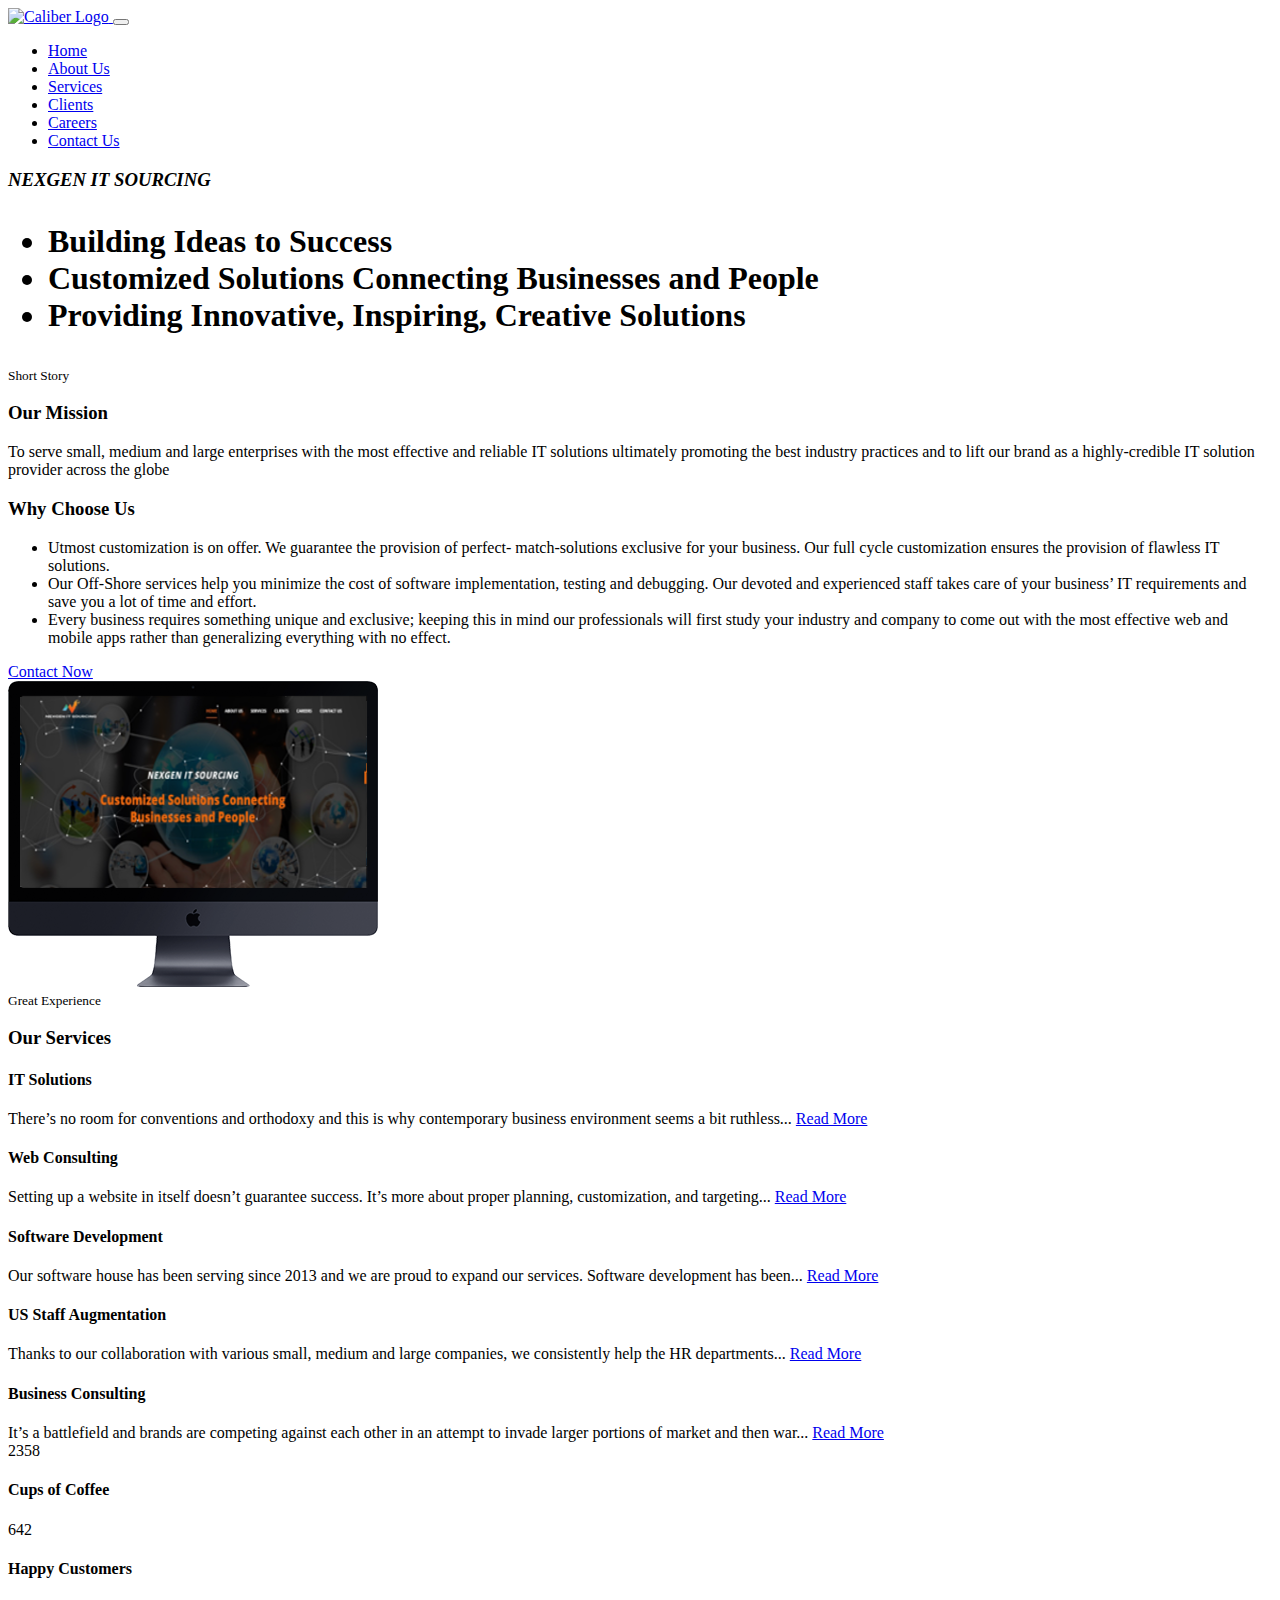
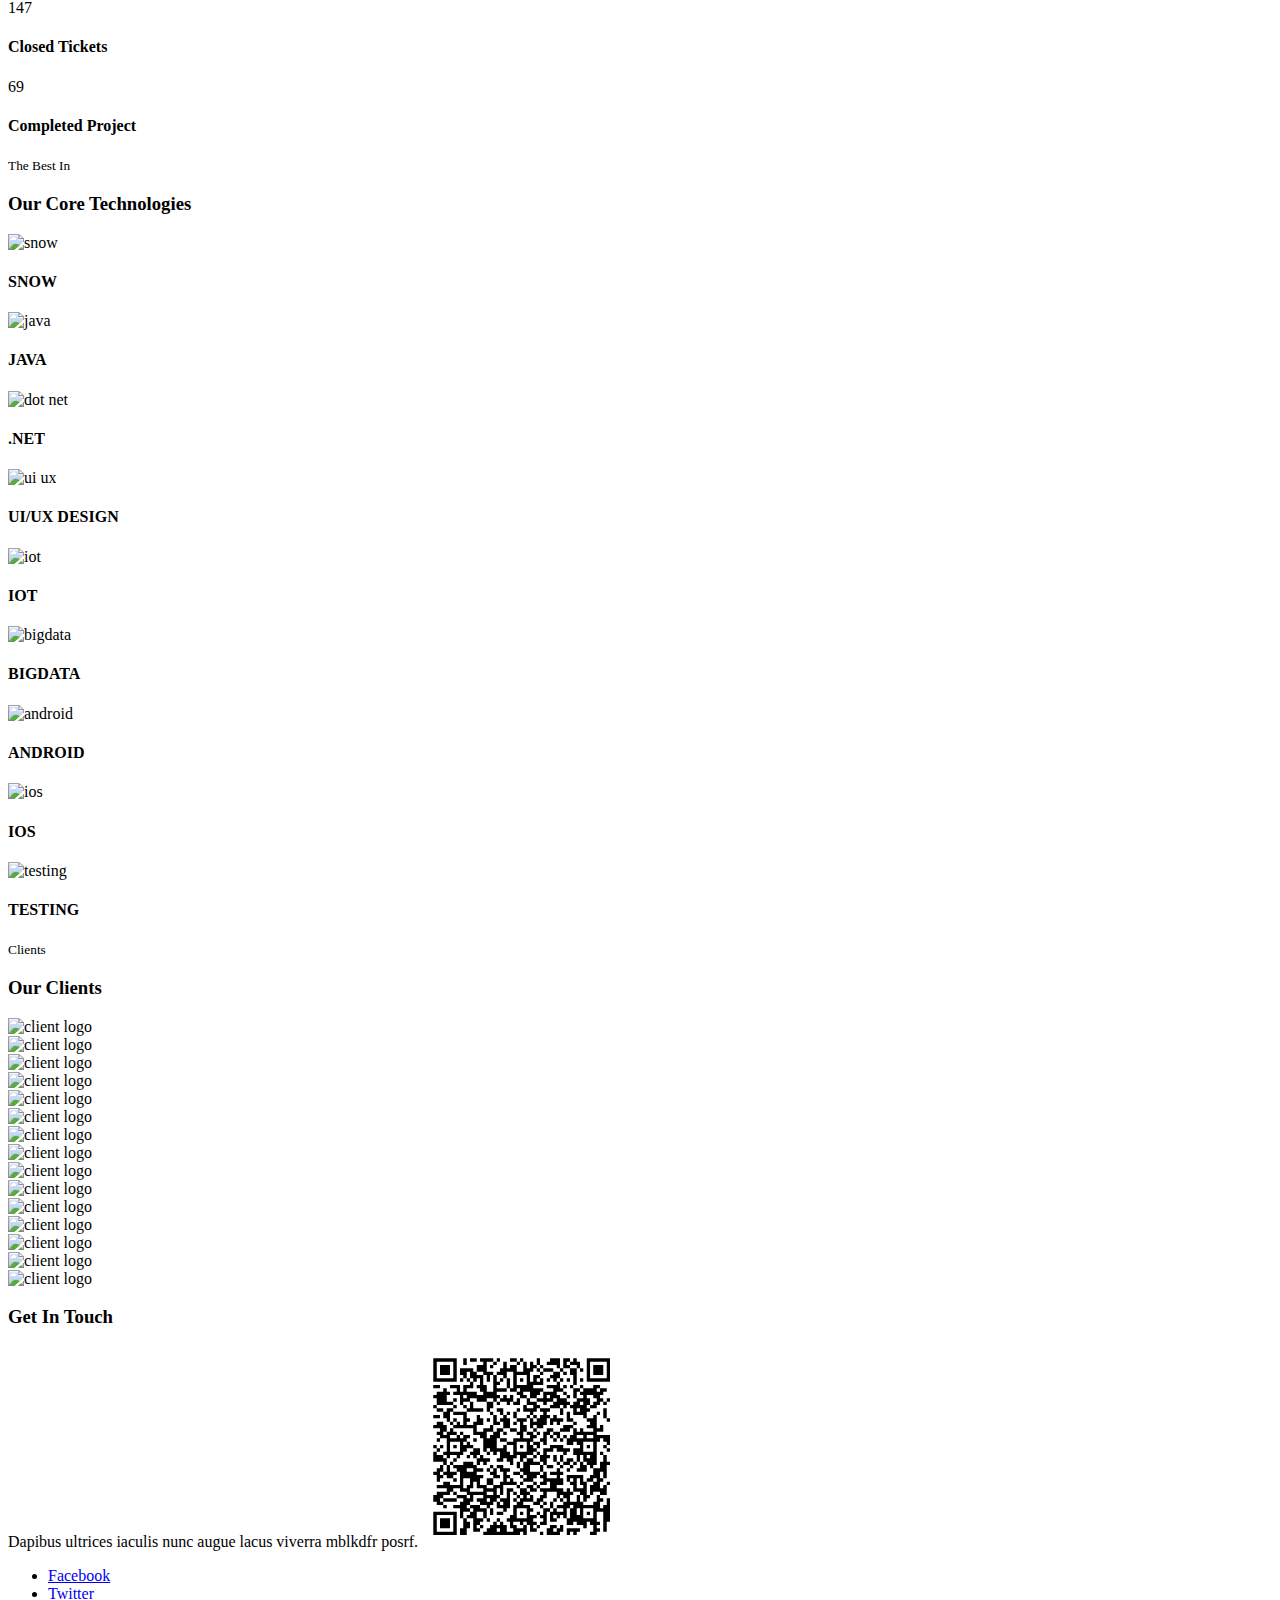
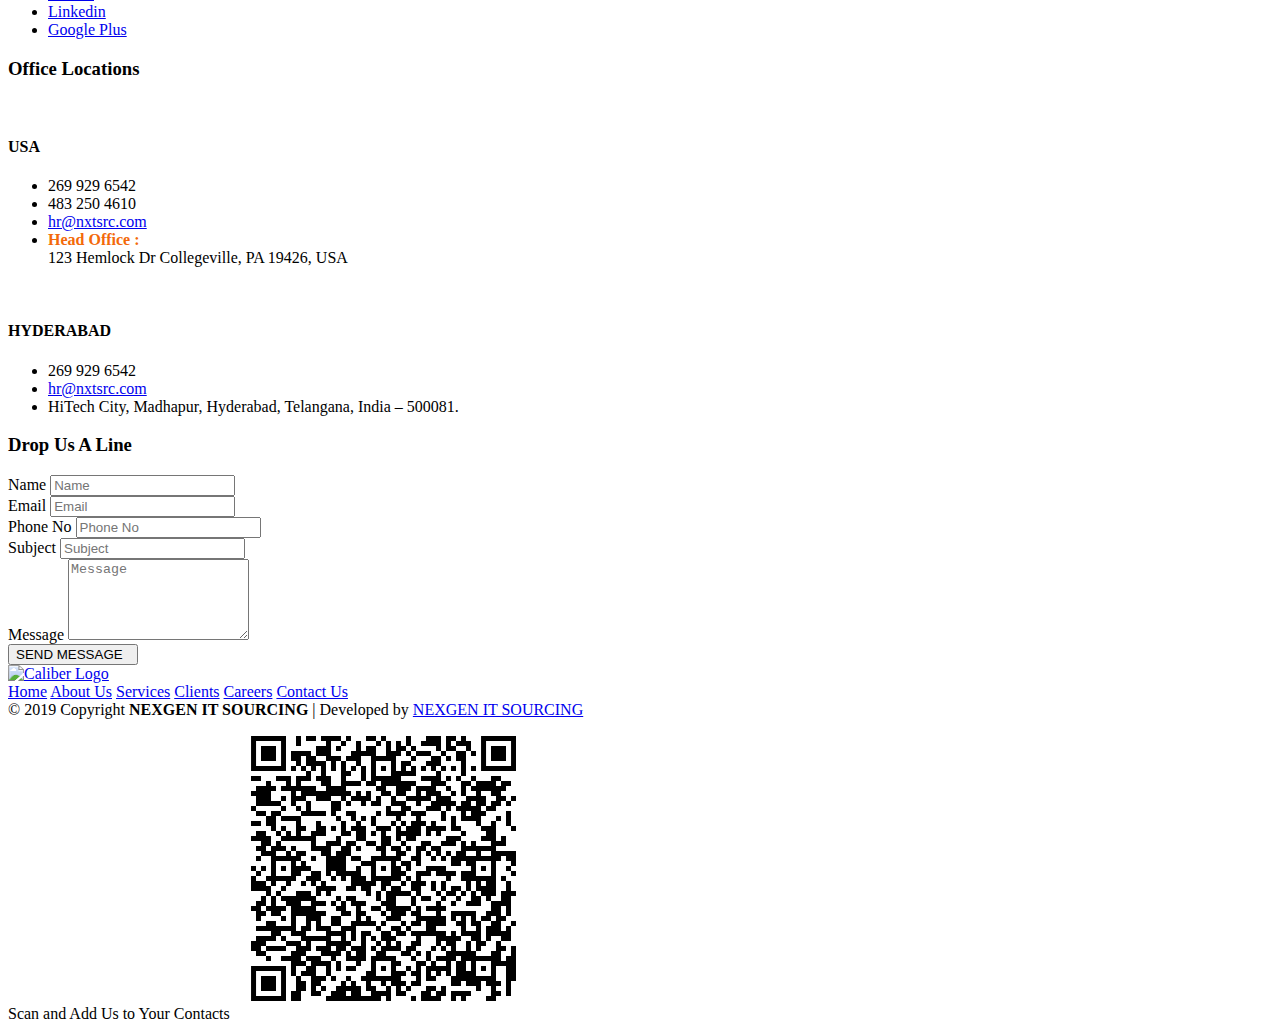
==== index.html @ 07b9ae65 "modified:   careers.html 	modified:   clients.html 	modified:   images/favicon.png 	new file:   imag" ====
<!doctype html>
<html lang="en">

<head>
    <meta charset="utf-8">
    <meta http-equiv="X-UA-Compatible" content="IE=Edge, chrome=1">
    <meta name="viewport" content="width=device-width, initial-scale=1, shrink-to-fit=no">
    <meta name="description" content="">
    <meta name="keywords" content="">
    <meta name="author" content="Nextgen Solutions">
    <link rel="icon" href="images/favicon.png">
    <title>NXTGEN | Home</title>
    <link href="css/cb-plugins.css" rel="stylesheet">
    <link href="css/cb-styles.css" rel="stylesheet">
    <link href="css/cb-responsive.css" rel="stylesheet">
</head>

<body>
    <div class="cb-wrapper">
        <nav class="navbar navbar-expand-md navbar-dark fixed-top cb-nav">
            <div class="container">
                <a class="navbar-brand" href="index.html">
                    <img src="images/logo.png" alt="Caliber Logo" class="img-fluid"> </a>
                <button class="navbar-toggler" type="button" data-toggle="collapse" data-target="#cb-menu" aria-controls="cb-menu"
                    aria-expanded="false" aria-label="Toggle navigation">
                    <span class="navbar-toggler-icon">
                        <i class="mdi mdi-menu"></i>
                    </span>
                </button>
                <div class="collapse navbar-collapse" id="cb-menu">
                    <ul class="navbar-nav ml-auto">
                        <li class="nav-item active">
                            <a class="nav-link" href="index.html">Home</a>
                        </li>
                        <li class="nav-item">
                            <a class="nav-link" href="about-us.html">About Us</a>
                        </li>
                        <li class="nav-item">
                            <a class="nav-link" href="services.html">Services</a>
                        </li>
                        <li class="nav-item">
                            <a class="nav-link" href="clients.html">Clients</a>
                        </li>
                        <li class="nav-item">
                            <a class="nav-link" href="careers.html">Careers</a>
                        </li>
                        <li class="nav-item">
                            <a class="nav-link" href="contact-us.html">Contact Us</a>
                        </li>
                    </ul>
                </div>
            </div>
        </nav>
        <div class="cb-banner">
            <div id="particles-js" class="cb-particles"></div>
            <div class="cb-banner-text text-center">
                <h3 class="h3 wht-txt bold-font">
                    <i>NEXGEN IT SOURCING</i>
                </h3>
                <h1 class="h1 cb-txt">
                    <ul class="cb-wel-text">
                        <li>Building Ideas to Success</li>
                        <li>Customized Solutions Connecting Businesses and People</li>
                        <li>Providing Innovative, Inspiring, Creative Solutions</li>
                    </ul>
                </h1>
            </div>
        </div>
        <main role="main" class="cb-main-content">
            <section class="cb-section cb-about">
                <div class="container">
                    <div class="row">
                        <div class="col-md-12 col-lg-12">
                            <div class="cb-title-box cb-mb-2 text-center mb-5 wow bounceIn" data-wow-duration="1s" data-wow-delay="0s">
                                <small class="d-block mb-3">Short Story</small>
                                <h3 class="h3 cb-mb-2 text-uppercase">Our Mission</h3>
                            </div>
                        </div>
                        <div class="col-md-12 col-lg-8 offset-lg-2">
                            <div class="cb-box text-center wow fadeInUp" data-wow-duration="1s" data-wow-delay="0s">
                                <span class="d-block">To serve small, medium and large enterprises with the most effective and reliable IT solutions
                                    ultimately promoting the best industry practices and to lift our brand as a highly-credible
                                    IT solution provider across the globe</span>
                            </div>
                        </div>
                    </div>
                </div>
            </section>
            <section class="cb-resp-section cb-why-us faded-bg">
                <div class="container">
                    <div class="row">
                        <div class="col-md-7 col-lg-6">
                            <div class="cb-whyus-text mb-4 wow fadeInLeft" data-wow-duration="1s" data-wow-delay="0s">
                                <h3 class="h3 cb-mb-2">Why Choose Us</h3>
                                <ul class="cb-list mb-4">
                                    <li>Utmost customization is on offer. We guarantee the provision of perfect- match-solutions
                                        exclusive for your business. Our full cycle customization ensures the provision of
                                        flawless IT solutions.</li>
                                    <li>Our Off-Shore services help you minimize the cost of software implementation, testing
                                        and debugging. Our devoted and experienced staff takes care of your business’ IT
                                        requirements and save you a lot of time and effort. </li>
                                    <li>Every business requires something unique and exclusive; keeping this in mind our professionals
                                        will first study your industry and company to come out with the most effective web
                                        and mobile apps rather than generalizing everything with no effect.</li>
                                </ul>
                                <a href="contact-us.html" class="btn cb-btn">Contact Now
                                    <i class="mdi mdi-arrow-right-drop-circle-outline"></i>
                                </a>
                            </div>
                        </div>
                        <div class="col-md-5 col-lg-5 offset-lg-1">
                            <div class="cb-whyus-pic mb-4 wow bounceIn" data-wow-duration="1s" data-wow-delay="0s">
                                <img src="images/whyus-banner.png" class="img-fluid" alt="why us banner"> </div>
                        </div>
                    </div>
                </div>
            </section>
            <section class="cb-resp-section cb-services">
                <div class="container">
                    <div class="row">
                        <div class="col-md-12 col-lg-12">
                            <div class="cb-title-box cb-mb-2 text-center mb-5 wow bounceIn" data-wow-duration="1s" data-wow-delay="0s">
                                <small class="d-block mb-3">Great Experience</small>
                                <h3 class="h3 cb-mb-2 text-uppercase">Our Services</h3>
                            </div>
                        </div>
                        <div class="col-md-4 col-lg-4">
                            <div class="cb-service-box mb-4 text-center wow fadeInLeft" data-wow-duration="1s" data-wow-delay="0s">
                                <i class="mdi mdi-checkerboard mdi-big cb-txt"></i>
                                <h4 class="h4 mb-4">IT Solutions</h4>
                                <span class="d-block mb-4">There’s no room for conventions and orthodoxy and this is why contemporary business environment
                                    seems a bit ruthless...</span>
                                <a href="it-solutions.html" class="cb-service-btn">Read More
                                    <i class="mdi mdi-arrow-right-drop-circle-outline"></i>
                                </a>
                            </div>
                        </div>
                        <div class="col-md-4 col-lg-4">
                            <div class="cb-service-box mb-4 text-center wow fadeInUp" data-wow-duration="1s" data-wow-delay="0s">
                                <i class="mdi mdi-account-switch mdi-big cb-txt"></i>
                                <h4 class="h4 mb-4">Web Consulting</h4>
                                <span class="d-block mb-4">Setting up a website in itself doesn’t guarantee success. It’s more about proper planning,
                                    customization, and targeting...</span>
                                <a href="web-consulting.html" class="cb-service-btn">Read More
                                    <i class="mdi mdi-arrow-right-drop-circle-outline"></i>
                                </a>
                            </div>
                        </div>
                        <div class="col-md-4 col-lg-4">
                            <div class="cb-service-box mb-4 text-center wow fadeInRight" data-wow-duration="1s" data-wow-delay="0s">
                                <i class="mdi mdi-wrench mdi-big cb-txt"></i>
                                <h4 class="h4 mb-4">Software Development</h4>
                                <span class="d-block mb-4">Our software house has been serving since 2013 and we are proud to expand our services. Software
                                    development has been...</span>
                                <a href="software-development.html" class="cb-service-btn">Read More
                                    <i class="mdi mdi-arrow-right-drop-circle-outline"></i>
                                </a>
                            </div>
                        </div>
                        <div class="col-md-6 col-lg-6">
                            <div class="cb-service-box mb-4 text-center wow fadeInLeft" data-wow-duration="1s" data-wow-delay="0s">
                                <i class="mdi mdi-clipboard-account mdi-big cb-txt"></i>
                                <h4 class="h4 mb-4">US Staff Augmentation</h4>
                                <span class="d-block mb-4">Thanks to our collaboration with various small, medium and large companies, we consistently
                                    help the HR departments...</span>
                                <a href="us-staff-augmentation.html" class="cb-service-btn">Read More
                                    <i class="mdi mdi-arrow-right-drop-circle-outline"></i>
                                </a>
                            </div>
                        </div>
                        <div class="col-md-6 col-lg-6">
                            <div class="cb-service-box mb-4 text-center wow fadeInRight" data-wow-duration="1s" data-wow-delay="0s">
                                <i class="mdi mdi-link mdi-big cb-txt"></i>
                                <h4 class="h4 mb-4">Business Consulting</h4>
                                <span class="d-block mb-4">It’s a battlefield and brands are competing against each other in an attempt to invade larger
                                    portions of market and then war...</span>
                                <a href="business-consulting.html" class="cb-service-btn">Read More
                                    <i class="mdi mdi-arrow-right-drop-circle-outline"></i>
                                </a>
                            </div>
                        </div>
                    </div>
                </div>
            </section>
            <section class="cb-resp-section cb-counters cb-parallax cb-overlay">
                <div class="container">
                    <div class="row">
                        <div class="col-md-6 col-lg-3">
                            <div class="cb-counter-box text-center mb-4 wow fadeInLeft" data-wow-duration="1s" data-wow-delay=".2s">
                                <span class="counter d-block mb-2 wht-txt">2358</span>
                                <h4 class="h4 cb-txt">Cups of Coffee</h4>
                            </div>
                        </div>
                        <div class="col-md-6 col-lg-3">
                            <div class="cb-counter-box text-center mb-4 wow fadeInLeft" data-wow-duration="1s" data-wow-delay="0s">
                                <span class="counter d-block mb-2 wht-txt">642</span>
                                <h4 class="h4 cb-txt">Happy Customers</h4>
                            </div>
                        </div>
                        <div class="col-md-6 col-lg-3">
                            <div class="cb-counter-box text-center mb-4 wow fadeInRight" data-wow-duration="1s" data-wow-delay="0s">
                                <span class="counter d-block mb-2 wht-txt">147</span>
                                <h4 class="h4 cb-txt">Closed Tickets</h4>
                            </div>
                        </div>
                        <div class="col-md-6 col-lg-3">
                            <div class="cb-counter-box text-center mb-4 wow fadeInRight" data-wow-duration="1s" data-wow-delay=".2s">
                                <span class="counter d-block mb-2 wht-txt">69</span>
                                <h4 class="h4 cb-txt">Completed Project</h4>
                            </div>
                        </div>
                    </div>
                </div>
            </section>
            <section class="cb-resp-section cb-features">
                <div class="container">
                    <div class="row">
                        <div class="col-md-12 col-lg-12">
                            <div class="cb-title-box cb-mb-2 text-center mb-5 wow bounceIn" data-wow-duration="1s" data-wow-delay="0s">
                                <small class="d-block mb-3">The Best In</small>
                                <h3 class="h3 cb-mb-2 text-uppercase">Our Core Technologies</h3>
                            </div>
                        </div>
                        <div class="col-sm-6 col-md-4 col-lg-4">
                            <div class="cb-feature-box text-center wow zoomIn" data-wow-duration="1s" data-wow-delay="0s">
                                <img src="images/technologies/snow.png" alt="snow" class="img-fluid">
                                <h4 class="h4 mb-3">SNOW</h4>
                            </div>
                        </div>
                        <div class="col-sm-6 col-md-4 col-lg-4">
                            <div class="cb-feature-box text-center wow zoomIn" data-wow-duration="1s" data-wow-delay="0s">
                                <img src="images/technologies/java.png" alt="java" class="img-fluid">
                                <h4 class="h4 mb-3">JAVA</h4>
                            </div>
                        </div>
                        <div class="col-sm-6 col-md-4 col-lg-4">
                            <div class="cb-feature-box text-center wow zoomIn" data-wow-duration="1s" data-wow-delay="0s">
                                <img src="images/technologies/dot-net.png" alt="dot net" class="img-fluid">
                                <h4 class="h4 mb-3">.NET</h4>
                            </div>
                        </div>
                        <div class="col-sm-6 col-md-4 col-lg-4">
                            <div class="cb-feature-box text-center wow zoomIn" data-wow-duration="1s" data-wow-delay="0s">
                                <img src="images/technologies/ui-ux.png" alt="ui ux" class="img-fluid">
                                <h4 class="h4 mb-3">UI/UX DESIGN</h4>
                            </div>
                        </div>
                        <div class="col-sm-6 col-md-4 col-lg-4">
                            <div class="cb-feature-box text-center wow zoomIn" data-wow-duration="1s" data-wow-delay="0s">
                                <img src="images/technologies/iot.png" alt="iot" class="img-fluid">
                                <h4 class="h4 mb-3">IOT</h4>
                            </div>
                        </div>
                        <div class="col-sm-6 col-md-4 col-lg-4">
                            <div class="cb-feature-box text-center wow zoomIn" data-wow-duration="1s" data-wow-delay="0s">
                                <img src="images/technologies/bigdata.png" alt="bigdata" class="img-fluid">
                                <h4 class="h4 mb-3">BIGDATA</h4>
                            </div>
                        </div>
                        <div class="col-sm-6 col-md-4 col-lg-4">
                            <div class="cb-feature-box text-center wow zoomIn" data-wow-duration="1s" data-wow-delay="0s">
                                <img src="images/technologies/android.png" alt="android" class="img-fluid">
                                <h4 class="h4 mb-3">ANDROID</h4>
                            </div>
                        </div>
                        <div class="col-sm-6 col-md-4 col-lg-4">
                            <div class="cb-feature-box text-center wow zoomIn" data-wow-duration="1s" data-wow-delay="0s">
                                <img src="images/technologies/ios.png" alt="ios" class="img-fluid">
                                <h4 class="h4 mb-3">IOS</h4>
                            </div>
                        </div>
                        <div class="col-sm-6 col-md-4 col-lg-4">
                            <div class="cb-feature-box text-center wow zoomIn" data-wow-duration="1s" data-wow-delay="0s">
                                <img src="images/technologies/testing.png" alt="testing" class="img-fluid">
                                <h4 class="h4 mb-3">TESTING</h4>
                            </div>
                        </div>
                    </div>
                </div>
            </section>
            <section class="cb-section cb-clients faded-bg">
                <div class="container">
                    <div class="row">
                        <div class="col-md-12 col-lg-12">
                            <div class="cb-title-box cb-mb-2 text-center mb-5 wow bounceIn" data-wow-duration="1s" data-wow-delay="0s">
                                <small class="d-block mb-3">Clients</small>
                                <h3 class="h3 cb-mb-2 text-uppercase">Our Clients</h3>
                            </div>
                        </div>
                        <div class="col-md-12 col-lg-12">
                            <div class="cbt-client-box">
                                <div id="cbt-clients" class="owl-carousel owl-theme">
                                    <div class="client-item">
                                        <img src="images/clients/syntel.jpg" class="img-fluid" alt="client logo"> </div>
                                    <div class="client-item">
                                        <img src="images/clients/collabera.png" class="img-fluid" alt="client logo"> </div>
                                    <div class="client-item">
                                        <img src="images/clients/artech.jpg" class="img-fluid" alt="client logo"> </div>
                                    <div class="client-item">
                                        <img src="images/clients/veterans.jpg" class="img-fluid" alt="client logo"> </div>
                                    <div class="client-item">
                                        <img src="images/clients/modis.jpg" class="img-fluid" alt="client logo"> </div>
                                    <div class="client-item">
                                        <img src="images/clients/tavant.jpg" class="img-fluid" alt="client logo"> </div>
                                    <div class="client-item">
                                        <img src="images/clients/liquidhub.jpg" class="img-fluid" alt="client logo"> </div>
                                    <div class="client-item">
                                        <img src="images/clients/pomeroy.jpg" class="img-fluid" alt="client logo"> </div>
                                    <div class="client-item">
                                        <img src="images/clients/teksystems.jpg" class="img-fluid" alt="client logo"> </div>
                                    <div class="client-item">
                                        <img src="images/clients/insight-global.jpg" class="img-fluid" alt="client logo"> </div>
                                    <div class="client-item">
                                        <img src="images/clients/doozer.jpg" class="img-fluid" alt="client logo"> </div>
                                    <div class="client-item">
                                        <img src="images/clients/hexaware.jpg" class="img-fluid" alt="client logo"> </div>
                                    <div class="client-item">
                                        <img src="images/clients/int-technologies.jpg" class="img-fluid" alt="client logo"> </div>
                                    <div class="client-item">
                                        <img src="images/clients/judge.jpg" class="img-fluid" alt="client logo"> </div>
                                    <div class="client-item">
                                        <img src="images/clients/systel.jpg" class="img-fluid" alt="client logo"> </div>
                                </div>
                            </div>
                        </div>
                    </div>
                </div>
            </section>
        </main>
        <footer id="footer" class="cb-footer">
            <div class="cb-footer-top">
                <div class="container">
                    <div class="row">
                        <div class="col-md-6 col-lg-3">
                            <div class="cb-ft-about mb-4">
                                <h3 class="h3 mb-5 cb-txt">Get In Touch</h3>
                                <span class="d-none mb-2">Dapibus ultrices iaculis nunc augue lacus viverra mblkdfr posrf.</span>
                                <img src="images/qr-code.png"
                                    style="width: 200px;" alt="" class="img-fluid mb-5">
                                <div class="cb-ft-social">
                                    <ul>
                                        <li>
                                            <a href="http://facebook.com" target="_blank">
                                                <i class="mdi mdi-facebook"></i>
                                                <span class="d-block">Facebook</span>
                                            </a>
                                        </li>
                                        <li>
                                            <a href="http://twitter.com" target="_blank">
                                                <i class="mdi mdi-twitter"></i>
                                                <span class="d-block">Twitter</span>
                                            </a>
                                        </li>
                                        <li>
                                            <a href="http://linkedin.com" target="_blank">
                                                <i class="mdi mdi-linkedin"></i>
                                                <span class="d-block">Linkedin</span>
                                            </a>
                                        </li>
                                        <li>
                                            <a href="http://linkedin.com" target="_blank">
                                                <i class="mdi mdi-google-plus"></i>
                                                <span class="d-block">Google Plus</span>
                                            </a>
                                        </li>
                                    </ul>
                                </div>
                            </div>
                        </div>
                        <div class="col-md-6 col-lg-6">
                            <div class="cb-ft-contact-info mb-4">
                                <h3 class="h3 mb-5 cb-txt">Office Locations</h3>
                                <div class="cb-ft-ci-box mb-4">
                                    <img src="images/usa.png" alt="" class="img-fluid">
                                    <div class="cb-ft-ci-text">
                                        <h4 class="h4 wht-txt mb-3">USA</h4>
                                        <ul class="cb-ft-ci-list">
                                            <li>
                                                <i class="mdi mdi-phone"></i> 269 929 6542</li>
                                            <li>
                                                <i class="mdi mdi-fax"></i> 483 250 4610</li>
                                            <li>
                                                <i class="mdi mdi-at"></i>
                                                <a href="mailto:hr@nxtsrc.com">hr@nxtsrc.com</a>
                                            </li>
                                            <li>
                                                <i class="mdi mdi-map-marker-outline"></i>
                                                <strong style="color:#F36909">Head Office :</strong><br>123 Hemlock Dr Collegeville, PA 19426, USA
                                            </li>
                                            <!--li>
                                                <i class="mdi mdi-map-marker-outline"></i>
                                                <strong style="color:#F36909">Branch Office :</strong><br>1909 J N Pease PL, Suite #201, Charlotte, NC 28262</li-->
                                        </ul>
                                    </div>
                                </div>
                                <div class="cb-ft-ci-box">
                                    <img src="images/charminar.png" alt="" class="img-fluid">
                                    <div class="cb-ft-ci-text">
                                        <h4 class="h4 wht-txt mb-3">HYDERABAD</h4>
                                        <ul class="cb-ft-ci-list">
                                            <li>
                                                <i class="mdi mdi-phone"></i> 269 929 6542</li>
                                            <!--li>
                                                <i class="mdi mdi-fax"></i> 980 225 5858</li-->
                                            <li>
                                                <i class="mdi mdi-at"></i>
                                                <a href="mailto:hr@nxtsrc.com">hr@nxtsrc.com</a>
                                            </li>
                                            <li>
                                                <i class="mdi mdi-map-marker-outline"></i> HiTech City, Madhapur, Hyderabad, Telangana, India – 500081.</li>
                                        </ul>
                                    </div>
                                </div>
                            </div>
                        </div>
                        <div class="col-md-12 col-lg-3">
                            <div class="cb-ft-box cb-ft-dl-box mb-4">
                                <h3 class="h3 mb-5 cb-txt">Drop Us A Line</h3>
                                <form action="" class="cb-ft-contact-form">
                                    <div class="row">
                                        <div class="col-md-12 col-lg-12">
                                            <div class="form-group">
                                                <label for="fName">Name</label>
                                                <input type="text" class="form-control" placeholder="Name"> </div>
                                        </div>
                                        <div class="col-md-12 col-lg-12">
                                            <div class="form-group">
                                                <label for="fName">Email</label>
                                                <input type="email" class="form-control" placeholder="Email"> </div>
                                        </div>
                                        <div class="col-md-12 col-lg-12">
                                            <div class="form-group">
                                                <label for="fName">Phone No</label>
                                                <input type="text" class="form-control" placeholder="Phone No"> </div>
                                        </div>
                                        <div class="col-md-12 col-lg-12">
                                            <div class="form-group">
                                                <label for="fName">Subject</label>
                                                <input type="text" class="form-control" placeholder="Subject"> </div>
                                        </div>
                                        <div class="col-md-12 col-lg-12">
                                            <div class="form-group">
                                                <label for="fName">Message</label>
                                                <textarea rows="5" class="form-control" placeholder="Message"></textarea> </div>
                                        </div>
                                        <div class="col-md-12 col-lg-12">
                                            <div class="form-group">
                                                <button type="submit" class="btn cb-ft-cf-btn">SEND MESSAGE &nbsp;
                                                    <i class="mdi mdi-send"></i>
                                                </button>
                                            </div>
                                        </div>
                                    </div>
                                </form>
                            </div>
                        </div>
                    </div>
                </div>
            </div>
            <div class="cb-footer-bot">
                <div class="container">
                    <div class="row">
                        <div class="col-md-4 col-lg-3">
                            <div class="cb-bt-logo">
                                <a href="index.html">
                                    <img src="images/logo.png" alt="Caliber Logo" class="img-fluid"> </a>
                            </div>
                        </div>
                        <div class="col-md-8 col-lg-9">
                            <div class="cb-bt-links-copyright text-center">
                                <div class="cb-bt-links mb-3">
                                    <a href="index.html">Home</a>
                                    <a href="about-us.html">About Us</a>
                                    <a href="services.html">Services</a>
                                    <a href="clients.html">Clients</a>
                                    <a href="careers.html">Careers</a>
                                    <a href="contact-us.html">Contact Us</a>
                                </div>
                                <div class="cb-bt-copyright">
                                    <span class="d-block">© 2019 Copyright
                                        <strong class="cbt-txt">NEXGEN IT SOURCING</strong>
                                        <span class="active-hide">| Developed by
                                            <a href="http://nxtsrc.com" target="_blank">NEXGEN IT SOURCING</a>
                                        </span>
                                    </span>
                                </div>
                            </div>
                        </div>
                    </div>
                </div>
            </div>
        </footer>
        <div id="qr" class="ngs-qr-wrap">
            <div class="ngs-qr-icon">
                <i class="mdi mdi-plus"></i>
            </div>
            <div class="ngs-qr-pic">
                <span class="lead d-block wht-txt mb-3">Scan and Add Us to Your Contacts</span>
                <img src="images/qr-code.png" alt="qr code pic" class="img-fluid"> </div>
        </div>
        <a href="#" id="back-to-top">
            <i class="mdi mdi-mouse"></i>
        </a>
    </div>
    <!-- cb-wrapper -->
    <!-- javaScript files==================================================-->
    <script src="js/jquery-2.2.4.min.js"></script>
    <script src="js/cb-plugins.js"></script>
    <script src="js/cb-custom.js"></script>
</body>

</html>
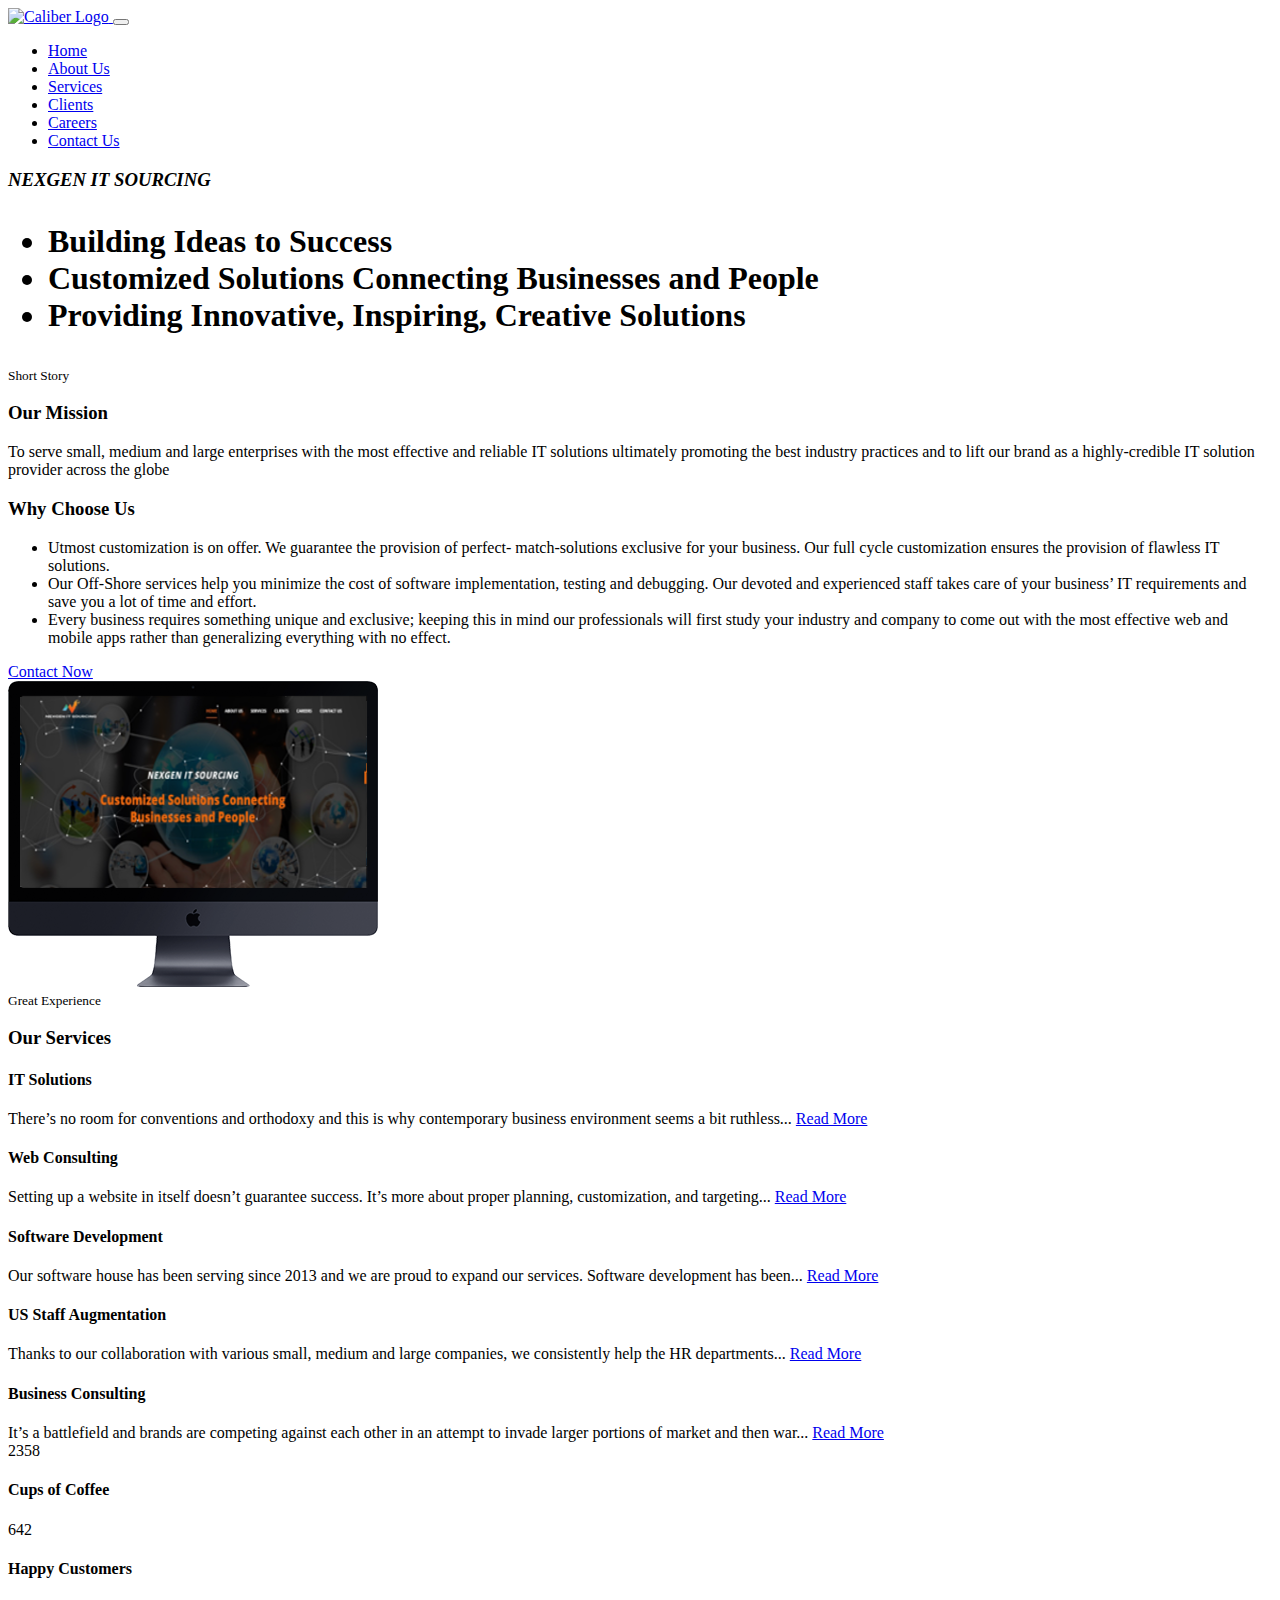
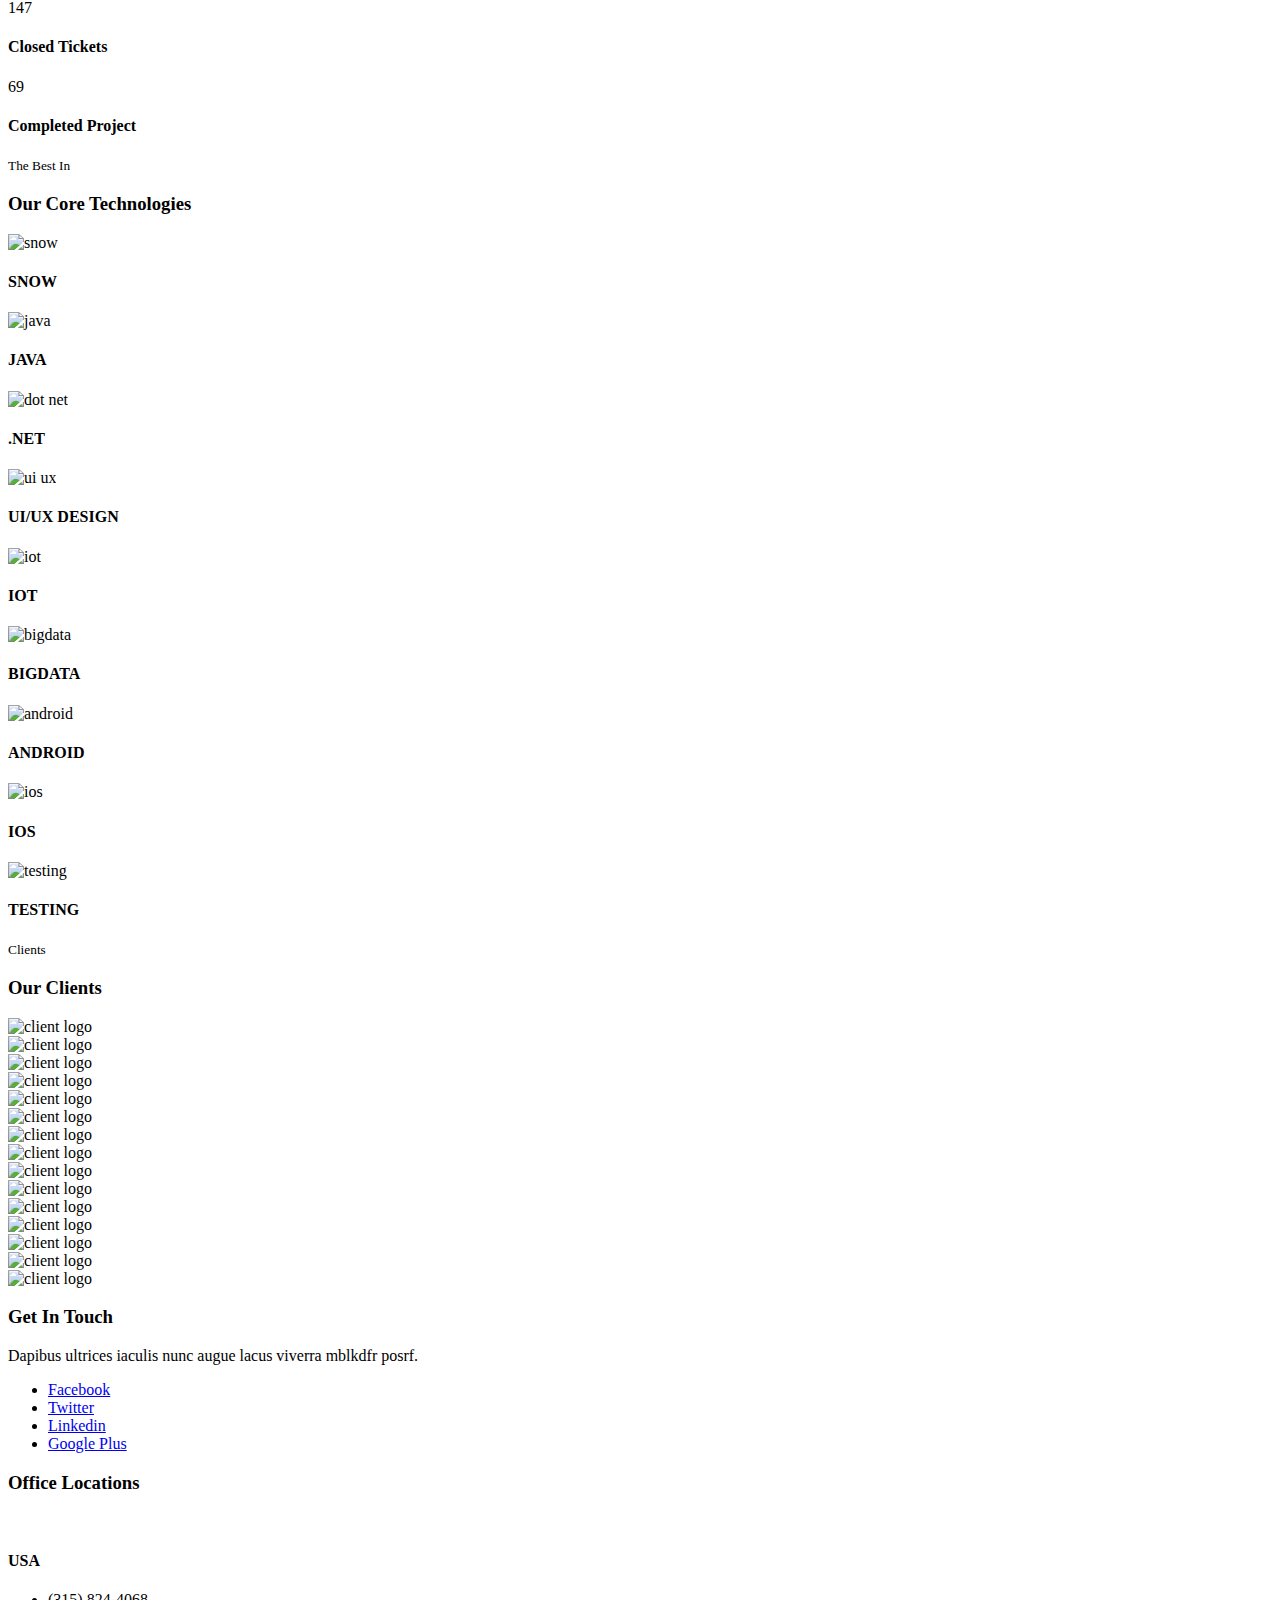
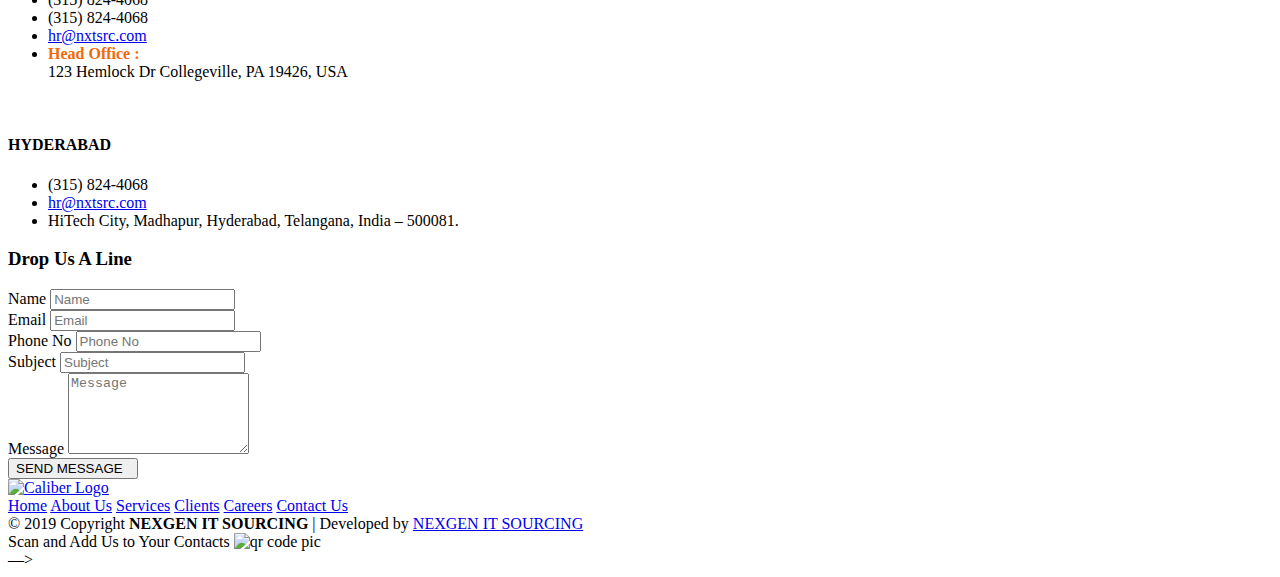
==== commit 8a4d962e: "modified:   about-us.html 	modified:   careers.html 	modified:   clients.html 	modified:   contact-u" ====
--- a/index.html
+++ b/index.html
@@ -376,9 +376,9 @@
                                         <h4 class="h4 wht-txt mb-3">USA</h4>
                                         <ul class="cb-ft-ci-list">
                                             <li>
-                                                <i class="mdi mdi-phone"></i> 269 929 6542</li>
-                                            <li>
-                                                <i class="mdi mdi-fax"></i> 483 250 4610</li>
+                                                <i class="mdi mdi-phone"></i> (315) 824-4068</li>
+                                            <li>
+                                                <i class="mdi mdi-fax"></i> (315) 824-4068</li>
                                             <li>
                                                 <i class="mdi mdi-at"></i>
                                                 <a href="mailto:hr@nxtsrc.com">hr@nxtsrc.com</a>
@@ -399,7 +399,7 @@
                                         <h4 class="h4 wht-txt mb-3">HYDERABAD</h4>
                                         <ul class="cb-ft-ci-list">
                                             <li>
-                                                <i class="mdi mdi-phone"></i> 269 929 6542</li>
+                                                <i class="mdi mdi-phone"></i> (315) 824-4068</li>
                                             <!--li>
                                                 <i class="mdi mdi-fax"></i> 980 225 5858</li-->
                                             <li>
@@ -490,14 +490,14 @@
                 </div>
             </div>
         </footer>
-        <div id="qr" class="ngs-qr-wrap">
+<! ––         <div id="qr" class="ngs-qr-wrap">
             <div class="ngs-qr-icon">
                 <i class="mdi mdi-plus"></i>
             </div>
             <div class="ngs-qr-pic">
                 <span class="lead d-block wht-txt mb-3">Scan and Add Us to Your Contacts</span>
                 <img src="images/qr-code.png" alt="qr code pic" class="img-fluid"> </div>
-        </div>
+        </div> ––>
         <a href="#" id="back-to-top">
             <i class="mdi mdi-mouse"></i>
         </a>
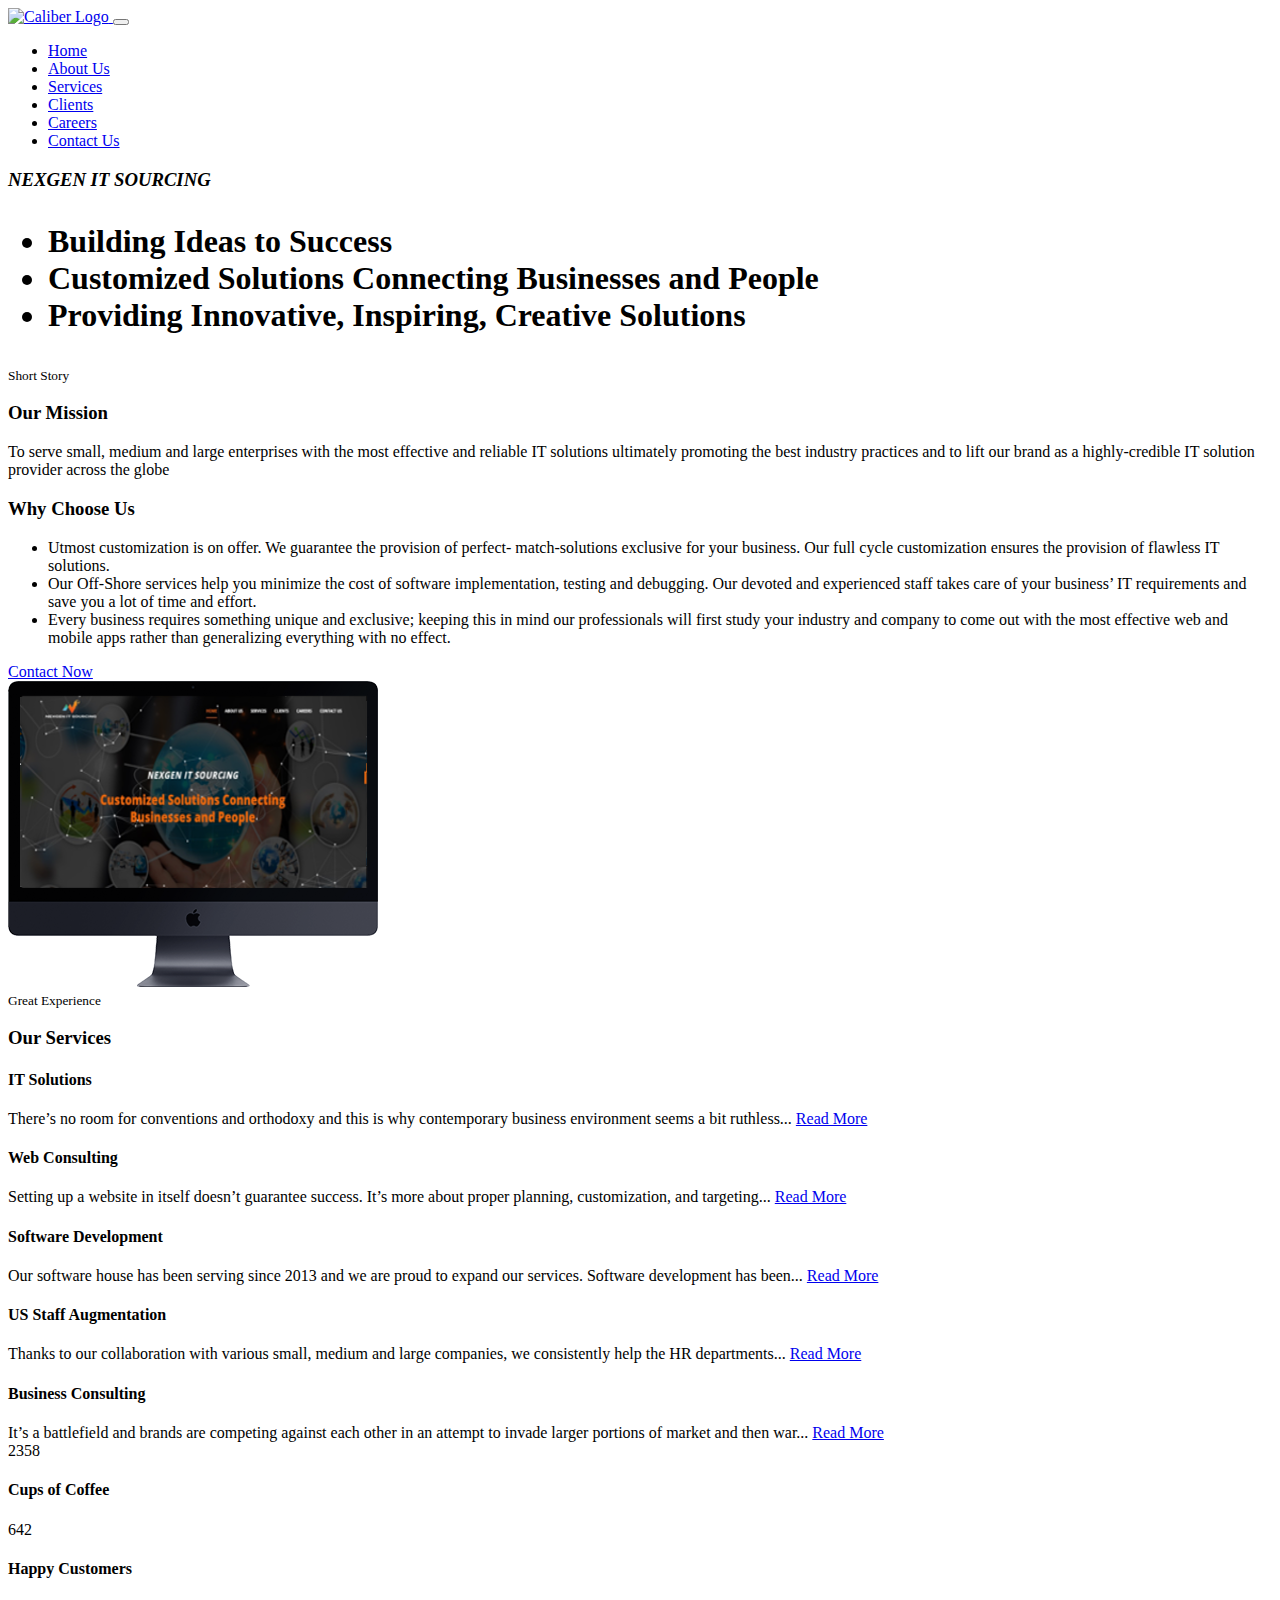
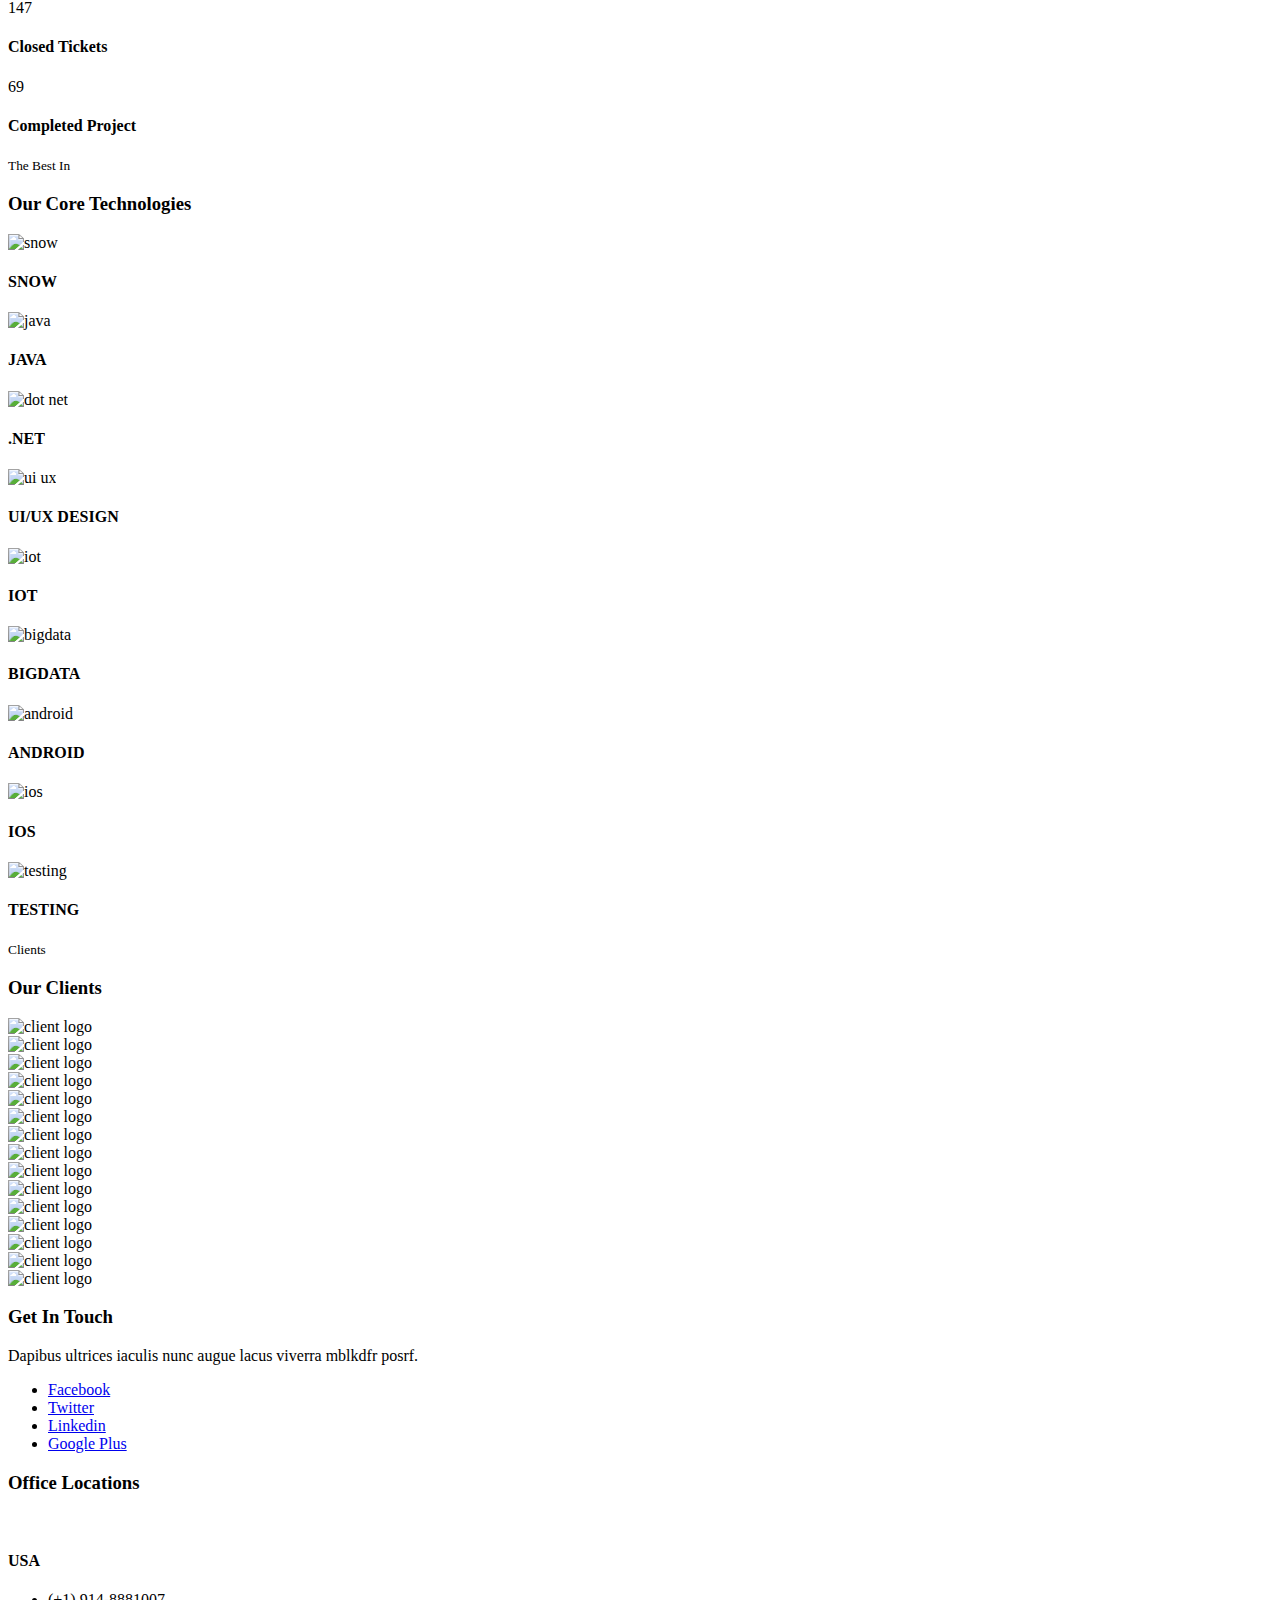
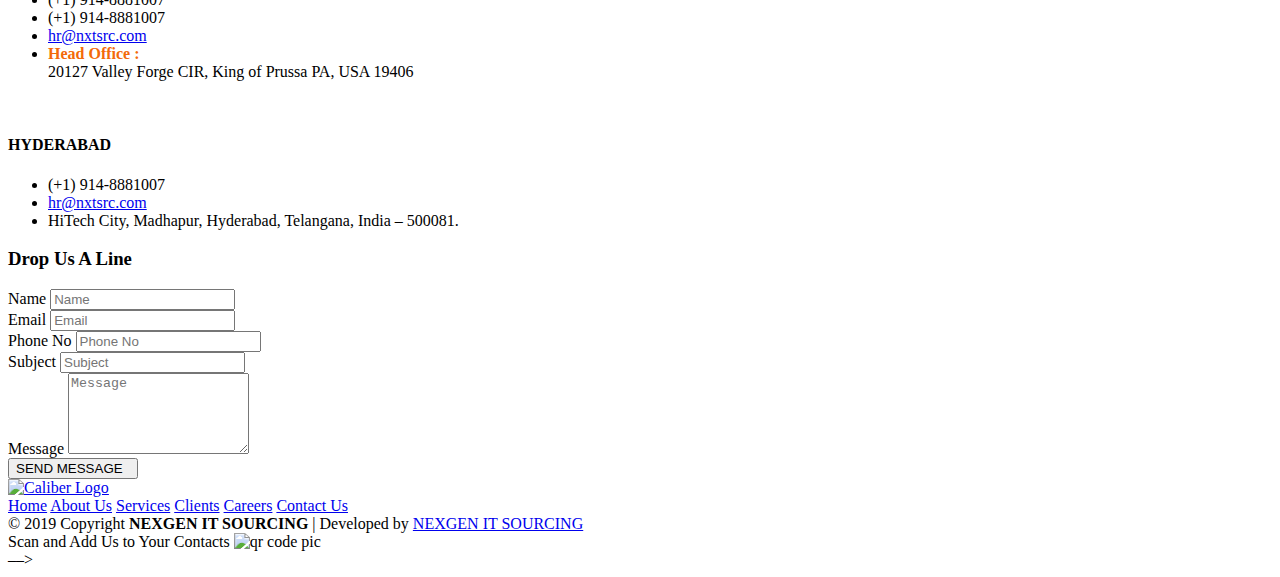
==== commit afd64f13: "Update index.html" ====
--- a/index.html
+++ b/index.html
@@ -376,16 +376,16 @@
                                         <h4 class="h4 wht-txt mb-3">USA</h4>
                                         <ul class="cb-ft-ci-list">
                                             <li>
-                                                <i class="mdi mdi-phone"></i> (315) 824-4068</li>
-                                            <li>
-                                                <i class="mdi mdi-fax"></i> (315) 824-4068</li>
+                                                <i class="mdi mdi-phone"></i> (+1) 914-8881007</li>
+                                            <li>
+                                                <i class="mdi mdi-fax"></i> (+1) 914-8881007</li>
                                             <li>
                                                 <i class="mdi mdi-at"></i>
                                                 <a href="mailto:hr@nxtsrc.com">hr@nxtsrc.com</a>
                                             </li>
                                             <li>
                                                 <i class="mdi mdi-map-marker-outline"></i>
-                                                <strong style="color:#F36909">Head Office :</strong><br>123 Hemlock Dr Collegeville, PA 19426, USA
+                                                <strong style="color:#F36909">Head Office :</strong><br>20127 Valley Forge CIR, King of Prussa PA, USA 19406
                                             </li>
                                             <!--li>
                                                 <i class="mdi mdi-map-marker-outline"></i>
@@ -399,7 +399,7 @@
                                         <h4 class="h4 wht-txt mb-3">HYDERABAD</h4>
                                         <ul class="cb-ft-ci-list">
                                             <li>
-                                                <i class="mdi mdi-phone"></i> (315) 824-4068</li>
+                                                <i class="mdi mdi-phone"></i> (+1) 914-8881007</li>
                                             <!--li>
                                                 <i class="mdi mdi-fax"></i> 980 225 5858</li-->
                                             <li>
@@ -509,4 +509,4 @@
     <script src="js/cb-custom.js"></script>
 </body>
 
-</html>+</html>
